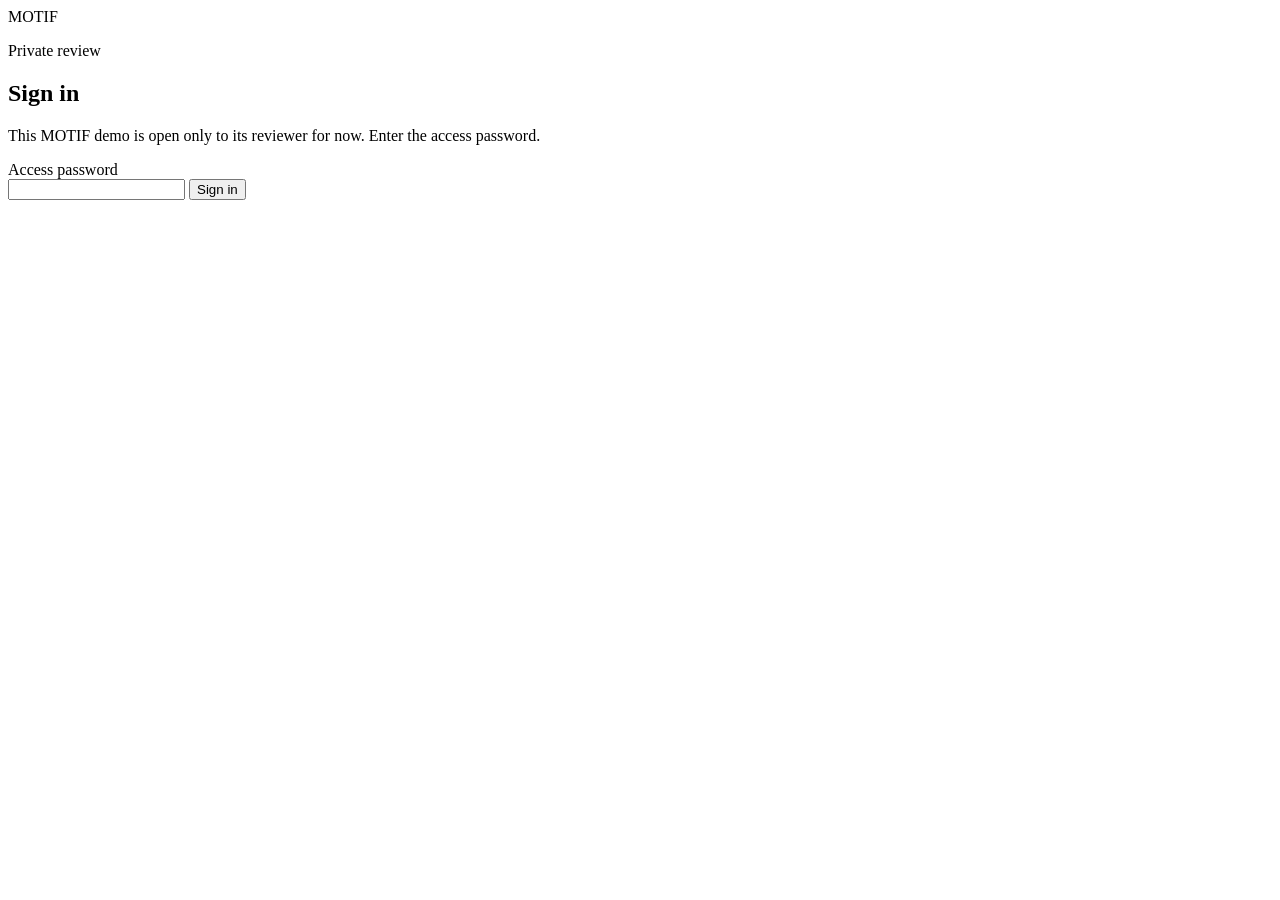
==== motif/web/static/login.html @ 73e6b64e "Add a temporary password gate for the private review of the hosted demo - motif/web/access.py: passw" ====
<!doctype html>
<html lang="en">
<head>
<meta charset="utf-8">
<meta name="viewport" content="width=device-width, initial-scale=1">
<meta name="robots" content="noindex, nofollow">
<title>MOTIF · sign in</title>
<link rel="icon" href="/favicon.svg" type="image/svg+xml">
<link rel="preconnect" href="https://fonts.googleapis.com">
<link rel="preconnect" href="https://fonts.gstatic.com" crossorigin>
<link rel="stylesheet" href="https://fonts.googleapis.com/css2?family=Fraunces:ital,opsz,wght@0,9..144,350;0,9..144,500;0,9..144,600;1,9..144,350&family=Inter:wght@400;500;600&display=swap">
<link rel="stylesheet" href="/app.css">
<script src="/login.js" defer></script>
</head>
<body>
<header class="masthead">
  <div class="wrap masthead-row">
    <span class="wordmark">MOTIF</span>
  </div>
</header>
<main id="main">
  <div class="wrap">
    <section class="state-panel">
      <p class="kicker">Private review</p>
      <h1>Sign in</h1>
      <p class="lede">This MOTIF demo is open only to its reviewer for now. Enter the access password.</p>
      <form class="search" id="login" novalidate>
        <label for="password">Access password</label>
        <div class="search-row">
          <input id="password" name="password" type="password" autocomplete="current-password" required aria-describedby="login-error">
          <button class="btn" type="submit" id="submit">Sign in</button>
        </div>
        <p class="form-error" id="login-error" role="alert"></p>
      </form>
    </section>
  </div>
</main>
</body>
</html>
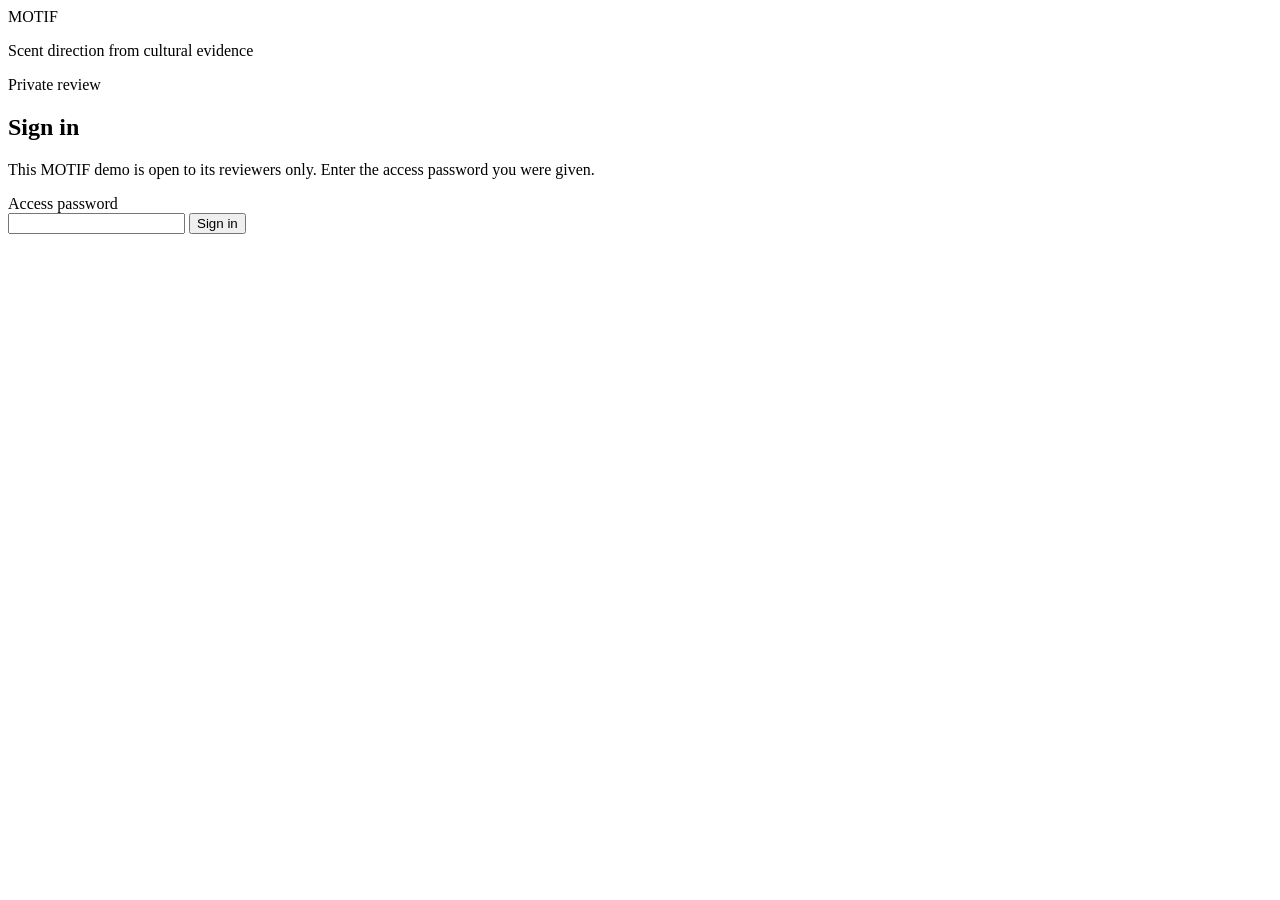
==== commit 67343f08: "Implement art direction A with scent strips, creative intent, and user-accepted readings - UI: edito" ====
--- a/motif/web/static/login.html
+++ b/motif/web/static/login.html
@@ -8,25 +8,23 @@
 <link rel="icon" href="/favicon.svg" type="image/svg+xml">
 <link rel="preconnect" href="https://fonts.googleapis.com">
 <link rel="preconnect" href="https://fonts.gstatic.com" crossorigin>
-<link rel="stylesheet" href="https://fonts.googleapis.com/css2?family=Fraunces:ital,opsz,wght@0,9..144,350;0,9..144,500;0,9..144,600;1,9..144,350&family=Inter:wght@400;500;600&display=swap">
+<link rel="stylesheet" href="https://fonts.googleapis.com/css2?family=Archivo:wdth,wght@62..125,300..900&family=Newsreader:opsz,wght@6..72,300..600&display=swap">
 <link rel="stylesheet" href="/app.css">
 <script src="/login.js" defer></script>
 </head>
 <body>
-<header class="masthead">
-  <div class="wrap masthead-row">
-    <span class="wordmark">MOTIF</span>
-  </div>
-</header>
+<header class="masthead"><div class="wrap"><div class="mast">
+  <span class="wordmark">MOTIF</span><p class="mast-mid">Scent direction from cultural evidence</p>
+</div></div></header>
 <main id="main">
   <div class="wrap">
     <section class="state-panel">
       <p class="kicker">Private review</p>
       <h1>Sign in</h1>
-      <p class="lede">This MOTIF demo is open only to its reviewer for now. Enter the access password.</p>
-      <form class="search" id="login" novalidate>
-        <label for="password">Access password</label>
-        <div class="search-row">
+      <p class="lede">This MOTIF demo is open to its reviewers only. Enter the access password you were given.</p>
+      <form class="login" id="login" novalidate>
+        <label class="kicker" for="password">Access password</label>
+        <div class="askrow">
           <input id="password" name="password" type="password" autocomplete="current-password" required aria-describedby="login-error">
           <button class="btn" type="submit" id="submit">Sign in</button>
         </div>
